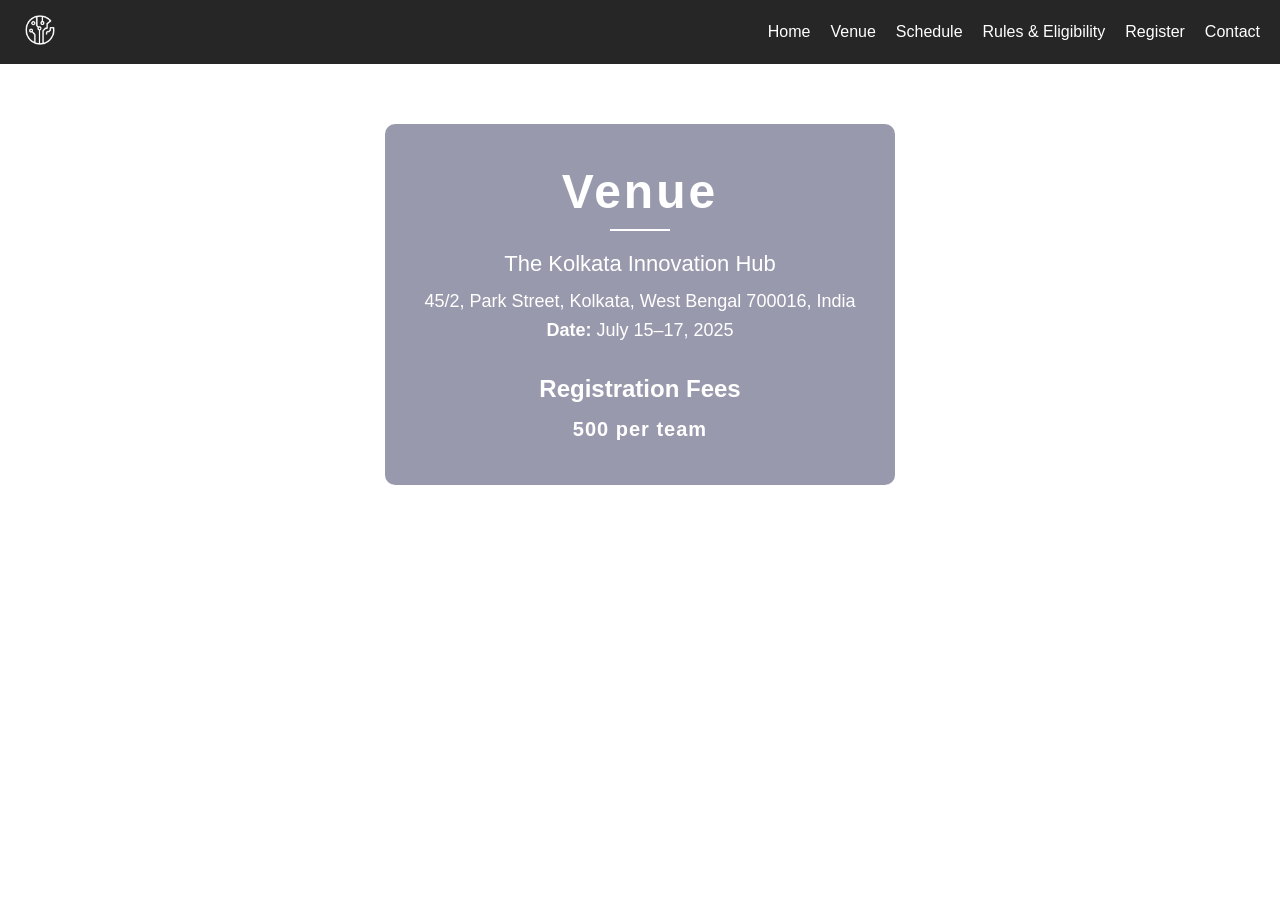
==== venue.html @ f3120b7e "Add files via upload" ====
<!DOCTYPE html>
<html lang="en">

<head>
    <meta charset="UTF-8" />
    <meta name="viewport" content="width=device-width, initial-scale=1.0" />
    <title>Venue - Code Quest 2025</title>
    <link rel="stylesheet" href="style.css" />
</head>

<body>
    <header>
        <nav class="navbar">
            <div class="logo">
                <img src="images/converted_logo.webp" alt="Code Quest Logo" />
            </div>
            <input type="checkbox" id="menu-toggle" />
            <label for="menu-toggle" class="menu-icon">&#9776;</label>
            <ul class="nav-links">
                <li><a href="index.html">Home</a></li>
                <li><a href="venue.html">Venue</a></li>
                <li><a href="schedule.html">Schedule</a></li>
                <li><a href="rules.html">Rules & Eligibility</a></li>
                <li><a href="register.html">Register</a></li>
                <li><a href="contact.html">Contact</a></li>
            </ul>
        </nav>
    </header>

    <main class="hero">
        <div class="hero-text">
            <h1>Venue</h1>
            <hr class="line" />
            <h3>The Kolkata Innovation Hub</h3>
            <p>45/2, Park Street, Kolkata, West Bengal 700016, India</p>
            <p><strong>Date:</strong> July 15–17, 2025</p>

            <div class="fees">
                <h2>Registration Fees</h2>
                <p>500 per team</p>
            </div>
        </div>
    </main>
</body>

</html>
---- style.css ----
* {
    margin: 0;
    padding: 0;
    box-sizing: border-box;
}

body {
    font-family: 'Arial', sans-serif;
    color: white;
    background: url('https://img.freepik.com/premium-photo/gradient-neon-pink-background-with-smooth-blending-plain-background-wallpaper-image-art-design_1020697-715404.jpg') no-repeat center center/cover;
    min-height: 100vh;
}

/* Navbar Styling */
.navbar {
    background-color: rgba(0, 0, 0, 0.85);
    padding: 10px 20px;
    display: flex;
    align-items: center;
    justify-content: space-between;
    position: relative;
}

.logo img {
    height: 40px;
}

.nav-links {
    list-style: none;
    display: flex;
    gap: 20px;
}

.nav-links li a {
    text-decoration: none;
    color: white;
    font-size: 16px;
    transition: color 0.3s;
}

.nav-links li a:hover {
    color: #00d9ff;
}

/* Hamburger Menu */
.menu-icon {
    display: none;
    font-size: 24px;
    color: white;
    cursor: pointer;
}

#menu-toggle {
    display: none;
}

/* Hero Section */
.hero {
    display: flex;
    align-items: center;
    justify-content: center;
    text-align: center;
    padding: 60px 20px;
}

.hero-text {
    max-width: 800px;
    background-color: rgba(0, 0, 50, 0.4);
    padding: 40px;
    border-radius: 10px;
}

.hero-text .tag {
    background-color: #ff00aa;
    color: white;
    padding: 4px 12px;
    font-size: 14px;
    border-radius: 5px;
    display: inline-block;
    margin-bottom: 10px;
}

.hero-text h1 {
    font-size: 48px;
    margin-bottom: 10px;
    letter-spacing: 3px;
}

.hero-text h2 {
    font-size: 28px;
    margin-bottom: 30px;
}

.hero-text p {
    font-size: 18px;
    line-height: 1.6;
}

/* Responsive */
@media screen and (max-width: 768px) {
    .nav-links {
        display: none;
        flex-direction: column;
        background-color: rgba(0, 0, 0, 0.9);
        position: absolute;
        top: 60px;
        right: 0;
        width: 100%;
        padding: 20px;
    }

    #menu-toggle:checked+.menu-icon+.nav-links {
        display: flex;
    }

    .menu-icon {
        display: block;
    }

    .hero-text h1 {
        font-size: 36px;
    }

    .hero-text h2 {
        font-size: 24px;
    }

    .hero-text p {
        font-size: 16px;
        text-align: justify;
    }
}

.line {
    border: none;
    height: 2px;
    background-color: white;
    width: 60px;
    margin: 10px auto 20px;
}

.hero-text h3 {
    font-size: 22px;
    margin-bottom: 10px;
    font-weight: normal;
}

.hero-text .fees {
    margin-top: 30px;
}

.hero-text .fees h2 {
    font-size: 24px;
    font-weight: bold;
    margin-bottom: 10px;
}

.hero-text .fees p {
    font-size: 20px;
    font-weight: bold;
    letter-spacing: 1px;
}
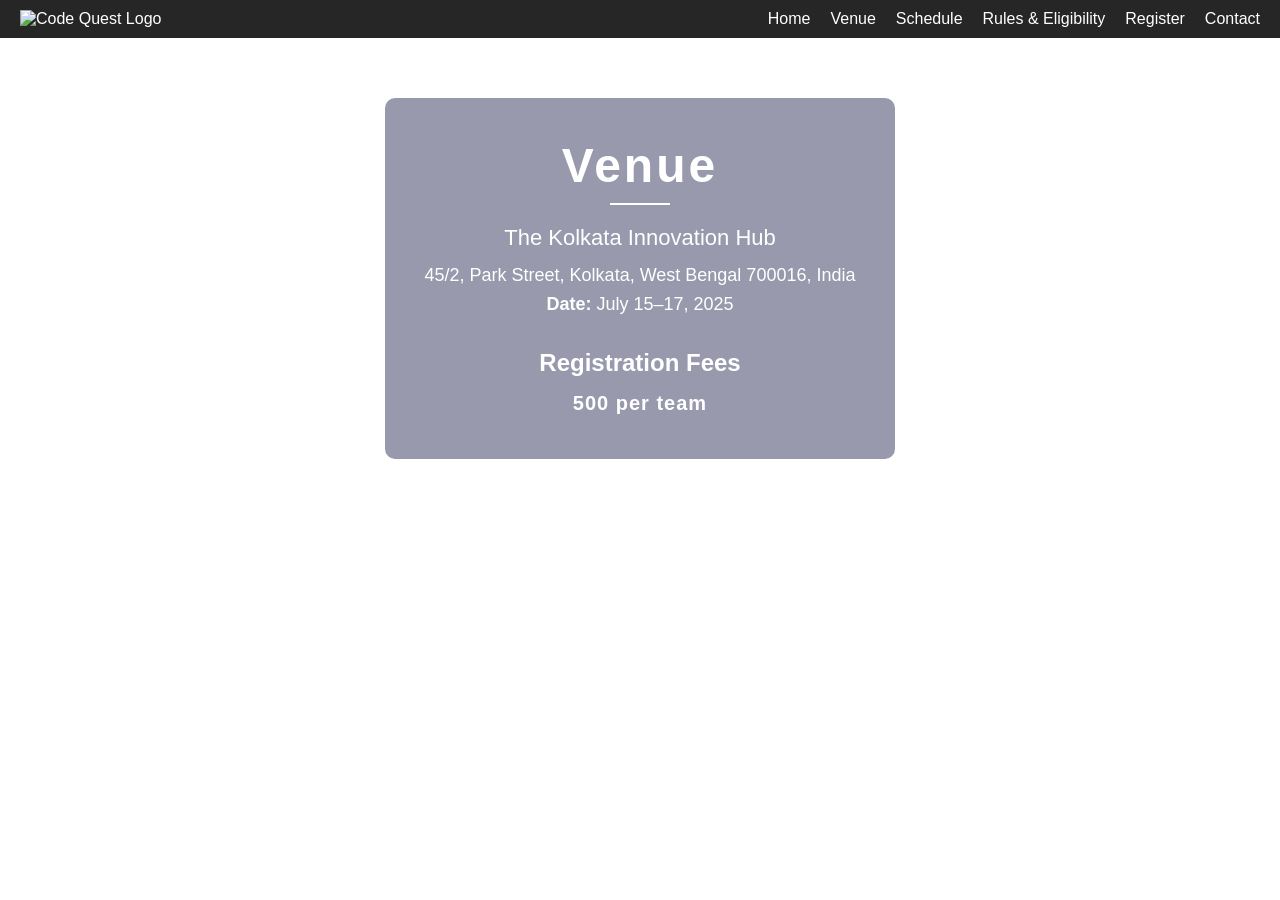
==== commit 2a6afa70: "Add files via upload" ====
--- a/venue.html
+++ b/venue.html
@@ -22,7 +22,7 @@
                 <li><a href="schedule.html">Schedule</a></li>
                 <li><a href="rules.html">Rules & Eligibility</a></li>
                 <li><a href="register.html">Register</a></li>
-                <li><a href="contact.html">Contact</a></li>
+                <li><a href="contact.html" class="active">Contact</a></li>
             </ul>
         </nav>
     </header>
--- a/style.css
+++ b/style.css
@@ -7,7 +7,7 @@
 body {
     font-family: 'Arial', sans-serif;
     color: white;
-    background: url('https://img.freepik.com/premium-photo/gradient-neon-pink-background-with-smooth-blending-plain-background-wallpaper-image-art-design_1020697-715404.jpg') no-repeat center center/cover;
+    background: url('images/background.webp') no-repeat center center/cover;
     min-height: 100vh;
 }
 
@@ -107,6 +107,7 @@
         right: 0;
         width: 100%;
         padding: 20px;
+        text-align: center;
     }
 
     #menu-toggle:checked+.menu-icon+.nav-links {
@@ -127,7 +128,6 @@
 
     .hero-text p {
         font-size: 16px;
-        text-align: justify;
     }
 }
 
@@ -159,4 +159,191 @@
     font-size: 20px;
     font-weight: bold;
     letter-spacing: 1px;
-}+}
+
+.schedule-container {
+    display: flex;
+    justify-content: center;
+    flex-wrap: wrap;
+    gap: 20px;
+    margin-top: 30px;
+}
+
+.schedule-box {
+    background-color: rgba(255, 255, 255, 0.9);
+    padding: 20px;
+    border-radius: 20px;
+    max-width: 300px;
+    width: 100%;
+    color: black;
+    box-shadow: 0 2px 8px rgba(0, 0, 0, 0.2);
+}
+
+.schedule-box h3 {
+    font-weight: bold;
+    margin-bottom: 10px;
+}
+
+.schedule-box ul {
+    padding-left: 20px;
+}
+
+.schedule-box ul li {
+    margin-bottom: 10px;
+    text-align: left;
+}
+
+/* Mobile Responsive */
+@media (max-width: 768px) {
+    .schedule-container {
+        flex-direction: column;
+        align-items: center;
+    }
+
+    .schedule-box {
+        width: 90%;
+    }
+}
+
+.rules-container {
+    display: flex;
+    justify-content: center;
+    flex-wrap: wrap;
+    gap: 20px;
+    margin-top: 30px;
+}
+
+.rules-box {
+    background-color: rgba(255, 255, 255, 0.9);
+    padding: 20px;
+    border-radius: 20px;
+    max-width: 350px;
+    width: 100%;
+    color: black;
+    box-shadow: 0 2px 8px rgba(0, 0, 0, 0.2);
+}
+
+.rules-box h3 {
+    font-weight: bold;
+    margin-bottom: 10px;
+}
+
+.rules-box ul {
+    padding-left: 20px;
+}
+
+.rules-box ul li {
+    margin-bottom: 10px;
+    text-align: left;
+}
+
+/* Mobile View */
+@media (max-width: 768px) {
+    .rules-container {
+        flex-direction: column;
+        align-items: center;
+    }
+
+    .rules-box {
+        width: 90%;
+    }
+}
+
+.register-form {
+    display: flex;
+    flex-direction: column;
+    gap: 20px;
+    margin-top: 40px;
+    align-items: center;
+}
+
+.register-form input {
+    padding: 15px;
+    width: 300px;
+    border-radius: 15px;
+    border: none;
+    font-size: 16px;
+    background-color: rgba(255, 255, 255, 0.6);
+    color: #000;
+}
+
+.register-form input::placeholder {
+    color: #555;
+}
+
+.register-form button {
+    padding: 12px 30px;
+    font-size: 16px;
+    border-radius: 15px;
+    border: none;
+    background-color: white;
+    color: black;
+    font-weight: bold;
+    cursor: pointer;
+    transition: background-color 0.2s ease;
+}
+
+.register-form button:hover {
+    background-color: #ddd;
+}
+
+/* Contact Page Styling — Clean, No Animations */
+
+.page-title {
+    text-align: center;
+    font-size: 2.5rem;
+    margin-bottom: 2rem;
+    color: white;
+    font-weight: bold;
+  }
+  
+  .card-container {
+    display: flex;
+    justify-content: center;
+    flex-wrap: wrap;
+    gap: 20px;
+    margin-top: 30px;
+  }
+  
+  .card {
+    background-color: rgba(255, 255, 255, 0.9);
+    padding: 20px;
+    border-radius: 20px;
+    max-width: 300px;
+    width: 100%;
+    color: black;
+  }
+  
+  /* Remove hover lift/shadow */
+  .card.no-hover:hover {
+    transform: none;
+  }
+  
+  .card h2 {
+    font-size: 1.3rem;
+    margin-bottom: 10px;
+  }
+  
+  .card p {
+    margin-bottom: 10px;
+    font-size: 15px;
+    color: black;
+  }
+  
+  @media (max-width: 768px) {
+    .card-container {
+      flex-direction: column;
+      align-items: center;
+    }
+  
+    .card {
+      width: 90%;
+    }
+  
+    /* Fix for nav toggle */
+    #menu-toggle:checked + .menu-icon + .nav-links {
+      display: flex;
+      flex-direction: column;
+    }
+  }
+  
